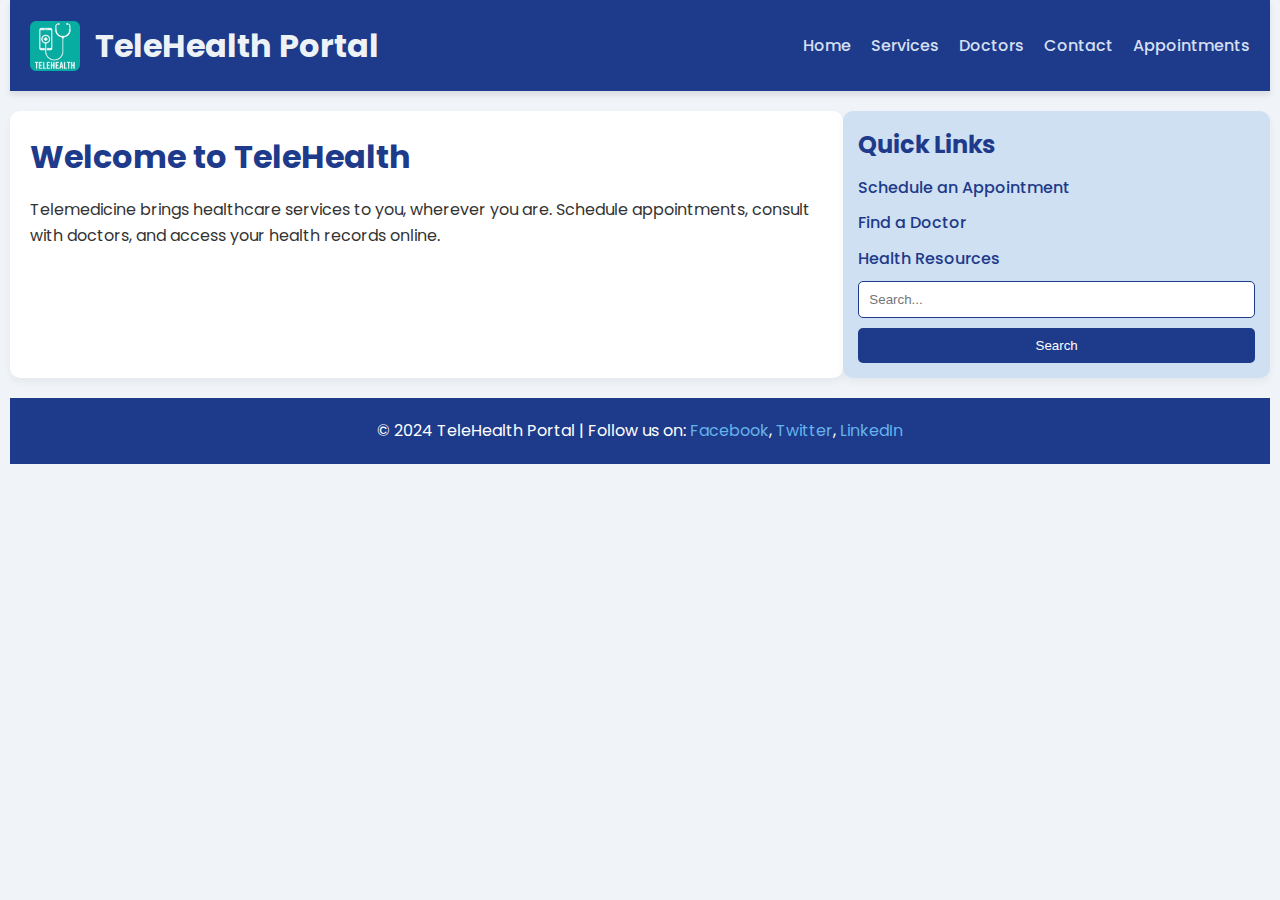
==== index.html @ 18b98689 "initial commit" ====
<!DOCTYPE html>
<html lang="en">
<head>
    <meta charset="UTF-8">
    <meta name="viewport" content="width=device-width, initial-scale=1.0">
    <meta http-equiv="X-UA-Compatible" content="IE=edge">
    <title>TeleHealth Portal</title>
    <link rel="stylesheet" href="styles.css">
</head>
<body>

    <!-- Header Section -->
    <header>
        <div class="logo">
            <img src="images/logo.png.png" alt="TeleHealth Logo">
            <h1>TeleHealth Portal</h1>
        </div>
        <nav>
            <ul id="nav-links">
                <li><a href="#">Home</a></li>
                <li><a href="#">Services</a></li>
                <li><a href="#">Doctors</a></li>
                <li><a href="#">Contact</a></li>
                <li><a href="#">Appointments</a></li>
            </ul>
            <div class="hamburger" onclick="toggleMenu()">&#9776;</div>
        </nav>
    </header>

    <!-- Main Content Section -->
    <main>
        <section class="content">
            <h2>Welcome to TeleHealth</h2>
            <p>Telemedicine brings healthcare services to you, wherever you are. Schedule appointments, consult with doctors, and access your health records online.</p>
        </section>

        <!-- Sidebar Section -->
        <aside class="sidebar">
            <h3>Quick Links</h3>
            <ul>
                <li><a href="#">Schedule an Appointment</a></li>
                <li><a href="#">Find a Doctor</a></li>
                <li><a href="#">Health Resources</a></li>
            </ul>
            <div class="search-bar">
                <input type="text" placeholder="Search...">
                <button>Search</button>
            </div>
        </aside>
    </main>

    <!-- Footer Section -->
    <footer>
        <p>&copy; 2024 TeleHealth Portal | Follow us on: 
            <a href="#">Facebook</a>, 
            <a href="#">Twitter</a>, 
            <a href="#">LinkedIn</a>
        </p>
    </footer>

    <!-- JavaScript for Hamburger Menu -->
    <script>
        function toggleMenu() {
            const navLinks = document.getElementById('nav-links');
            navLinks.classList.toggle('show');
        }
    </script>

</body>
</html>
---- styles.css ----
/* Import Google Fonts */
@import url('https://fonts.googleapis.com/css2?family=Poppins:wght@300;400;500;600&display=swap');

/* General Styles */
* {
    margin: 0;
    padding: 0;
    box-sizing: border-box;
}

body {
    font-family: 'Poppins', sans-serif;
    background-color: #f0f4f8;
    color: #333;
    line-height: 1.6;
    padding: 0 10px;
}

header {
    display: flex;
    justify-content: space-between;
    align-items: center;
    background-color: #1e3a8a;  /* Cool dark blue */
    color: #edf2f7;
    padding: 20px;
    box-shadow: 0 4px 6px rgba(0, 0, 0, 0.1);
}

.logo {
    display: flex;
    align-items: center;
}

.logo img {
    width: 50px;
    height: 50px;
    margin-right: 15px;
}

nav ul {
    list-style: none;
    display: flex;
}

nav ul li {
    margin-left: 20px;
}

nav ul li a {
    color: #d4dff2;
    text-decoration: none;
    font-weight: 500;
    transition: color 0.3s ease;
}

nav ul li a:hover {
    color: #63b3ed;
}

.hamburger {
    display: none;
    font-size: 30px;
    cursor: pointer;
}

main {
    display: flex;
    margin-top: 20px;
}

.content {
    flex: 2;
    padding-right: 20px;
    background-color: #ffffff;
    padding: 20px;
    border-radius: 10px;
    box-shadow: 0 4px 8px rgba(0, 0, 0, 0.05);
}

.content h2 {
    font-size: 2rem;
    color: #1e3a8a;
    margin-bottom: 15px;
}

.sidebar {
    flex: 1;
    background-color: #cfe0f2;
    padding: 15px;
    border-radius: 10px;
    box-shadow: 0 4px 8px rgba(0, 0, 0, 0.05);
}

.sidebar h3 {
    font-size: 1.5rem;
    margin-bottom: 10px;
    color: #1e3a8a;
}

.sidebar ul {
    list-style: none;
}

.sidebar ul li {
    margin-bottom: 10px;
}

.sidebar ul li a {
    color: #1e3a8a;
    text-decoration: none;
    font-weight: 500;
    transition: color 0.3s ease;
}

.sidebar ul li a:hover {
    color: #63b3ed;
}

.sidebar .search-bar input {
    width: 100%;
    padding: 10px;
    margin-bottom: 10px;
    border: 1px solid #1e3a8a;
    border-radius: 5px;
}

.sidebar .search-bar button {
    width: 100%;
    padding: 10px;
    background-color: #1e3a8a;
    color: white;
    border: none;
    border-radius: 5px;
    cursor: pointer;
    transition: background-color 0.3s ease;
}

.sidebar .search-bar button:hover {
    background-color: #63b3ed;
}

footer {
    text-align: center;
    margin-top: 20px;
    padding: 20px;
    background-color: #1e3a8a;
    color: white;
}

footer a {
    color: #63b3ed;
    text-decoration: none;
}

footer a:hover {
    color: #ffffff;
}

/* Media Queries */
@media (max-width: 768px) {
    main {
        flex-direction: column;
    }

    .hamburger {
        display: block;
    }

    nav ul {
        display: none;
        flex-direction: column;
    }

    nav ul.show {
        display: flex;
    }

    .sidebar {
        margin-top: 20px;
    }
}

@media (max-width: 480px) {
    header {
        flex-direction: column;
    }

    nav ul li {
        margin: 10px 0;
    }

    .content {
        padding-right: 0;
    }
}
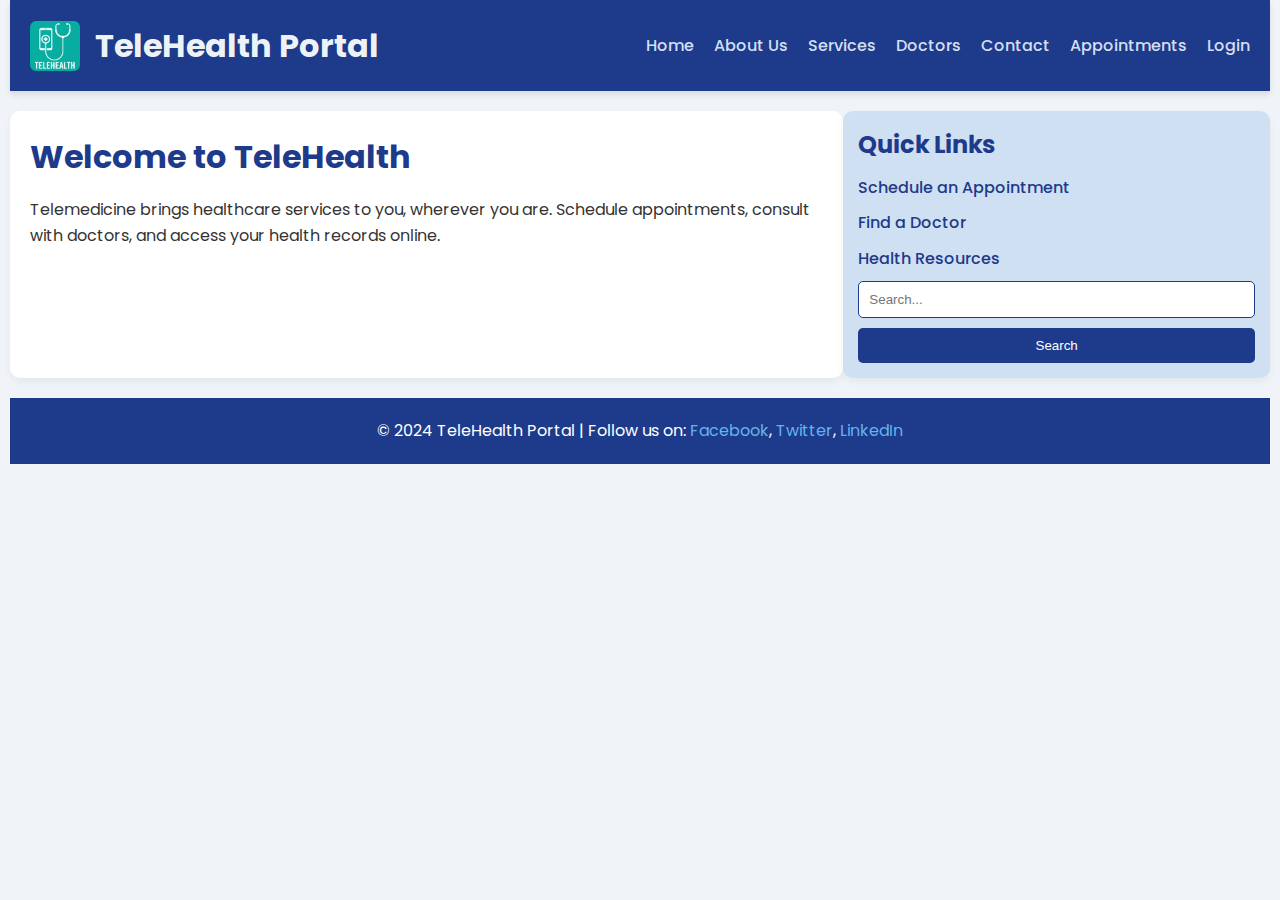
==== commit c8c95d4c: "updated" ====
--- a/index.html
+++ b/index.html
@@ -18,10 +18,12 @@
         <nav>
             <ul id="nav-links">
                 <li><a href="#">Home</a></li>
+                <li><a href="#about">About Us</a></li>
                 <li><a href="#">Services</a></li>
                 <li><a href="#">Doctors</a></li>
                 <li><a href="#">Contact</a></li>
                 <li><a href="#">Appointments</a></li>
+                <li><a href="./login.html">Login</a></li>
             </ul>
             <div class="hamburger" onclick="toggleMenu()">&#9776;</div>
         </nav>
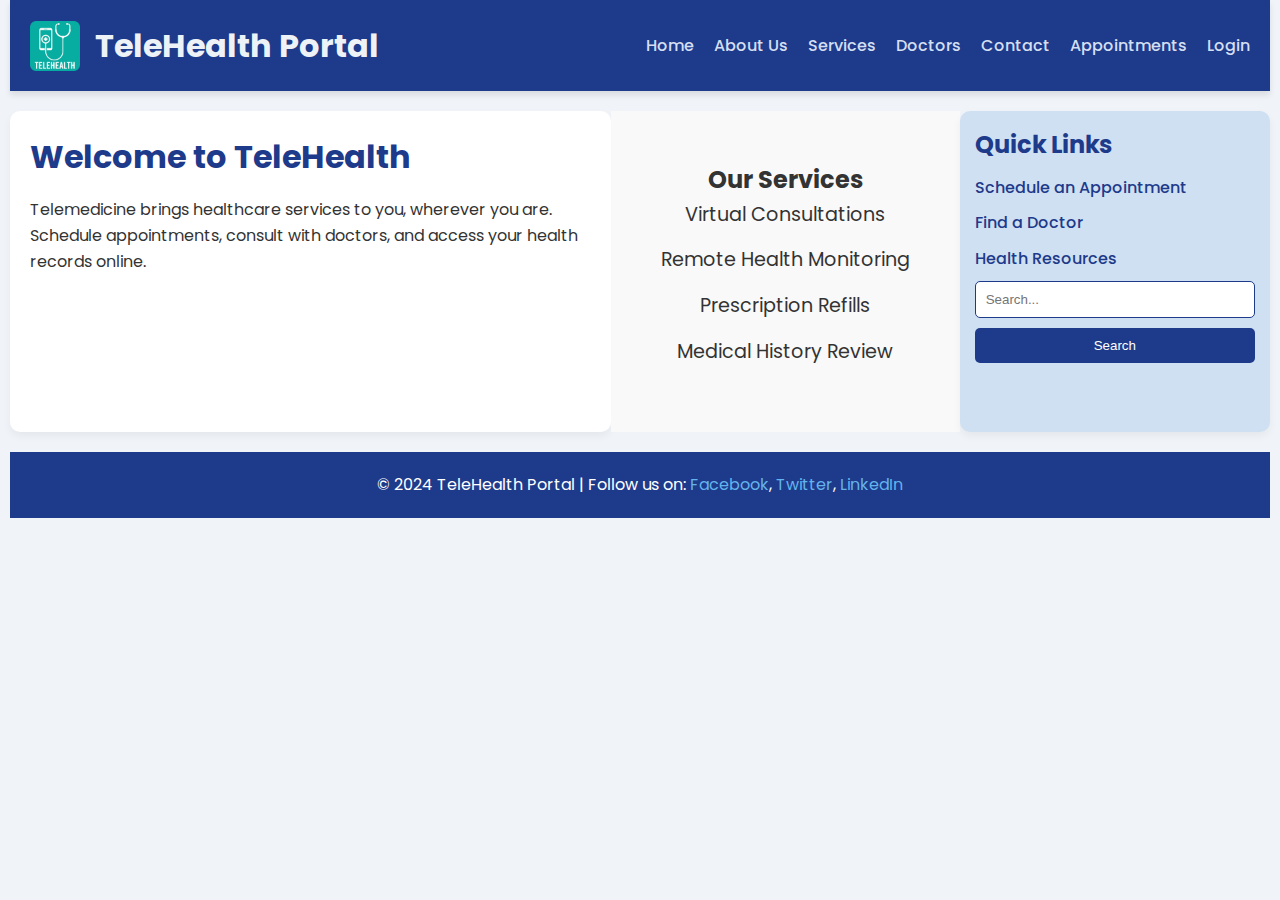
==== commit e253e679: "updates" ====
--- a/index.html
+++ b/index.html
@@ -5,7 +5,221 @@
     <meta name="viewport" content="width=device-width, initial-scale=1.0">
     <meta http-equiv="X-UA-Compatible" content="IE=edge">
     <title>TeleHealth Portal</title>
-    <link rel="stylesheet" href="styles.css">
+    <link rel="stylesheet" href="styles.css"> <!-- Link to your CSS file -->
+    <style>
+        /* Import Google Fonts */
+        @import url('https://fonts.googleapis.com/css2?family=Poppins:wght@300;400;500;600&display=swap');
+
+        /* General Styles */
+        * {
+            margin: 0;
+            padding: 0;
+            box-sizing: border-box;
+        }
+
+        body {
+            font-family: 'Poppins', sans-serif;
+            background-color: #f0f4f8;
+            color: #333;
+            line-height: 1.6;
+            padding: 0 10px;
+        }
+
+        header {
+            display: flex;
+            justify-content: space-between;
+            align-items: center;
+            background-color: #1e3a8a;  /* Cool dark blue */
+            color: #edf2f7;
+            padding: 20px;
+            box-shadow: 0 4px 6px rgba(0, 0, 0, 0.1);
+        }
+
+        .logo {
+            display: flex;
+            align-items: center;
+        }
+
+        .logo img {
+            width: 50px;
+            height: 50px;
+            margin-right: 15px;
+        }
+
+        nav ul {
+            list-style: none;
+            display: flex;
+        }
+
+        nav ul li {
+            margin-left: 20px;
+        }
+
+        nav ul li a {
+            color: #d4dff2;
+            text-decoration: none;
+            font-weight: 500;
+            transition: color 0.3s ease;
+        }
+
+        nav ul li a:hover {
+            color: #63b3ed;
+        }
+
+        .hamburger {
+            display: none;
+            font-size: 30px;
+            cursor: pointer;
+        }
+
+        main {
+            display: flex;
+            margin-top: 20px;
+        }
+
+        .content {
+            flex: 2;
+            padding-right: 20px;
+            background-color: #ffffff;
+            padding: 20px;
+            border-radius: 10px;
+            box-shadow: 0 4px 8px rgba(0, 0, 0, 0.05);
+        }
+
+        .content h2 {
+            font-size: 2rem;
+            color: #1e3a8a;
+            margin-bottom: 15px;
+        }
+
+        .sidebar {
+            flex: 1;
+            background-color: #cfe0f2;
+            padding: 15px;
+            border-radius: 10px;
+            box-shadow: 0 4px 8px rgba(0, 0, 0, 0.05);
+        }
+
+        .sidebar h3 {
+            font-size: 1.5rem;
+            margin-bottom: 10px;
+            color: #1e3a8a;
+        }
+
+        .sidebar ul {
+            list-style: none;
+        }
+
+        .sidebar ul li {
+            margin-bottom: 10px;
+        }
+
+        .sidebar ul li a {
+            color: #1e3a8a;
+            text-decoration: none;
+            font-weight: 500;
+            transition: color 0.3s ease;
+        }
+
+        .sidebar ul li a:hover {
+            color: #63b3ed;
+        }
+
+        .sidebar .search-bar input {
+            width: 100%;
+            padding: 10px;
+            margin-bottom: 10px;
+            border: 1px solid #1e3a8a;
+            border-radius: 5px;
+        }
+
+        .sidebar .search-bar button {
+            width: 100%;
+            padding: 10px;
+            background-color: #1e3a8a;
+            color: white;
+            border: none;
+            border-radius: 5px;
+            cursor: pointer;
+            transition: background-color 0.3s ease;
+        }
+
+        .sidebar .search-bar button:hover {
+            background-color: #63b3ed;
+        }
+
+        footer {
+            text-align: center;
+            margin-top: 20px;
+            padding: 20px;
+            background-color: #1e3a8a;
+            color: white;
+        }
+
+        footer a {
+            color: #63b3ed;
+            text-decoration: none;
+        }
+
+        footer a:hover {
+            color: #ffffff;
+        }
+
+        /* Services Section */
+        #services {
+            padding: 50px;
+            background-color: #f9f9f9;
+            text-align: center; /* Center align the text */
+        }
+
+        #services ul {
+            list-style: none; /* Remove bullet points */
+            padding: 0;
+        }
+
+        #services ul li {
+            font-size: 1.2em; /* Increase font size */
+            margin-bottom: 15px; /* Add spacing between list items */
+        }
+
+        /* Media Queries */
+        @media (max-width: 768px) {
+            main {
+                flex-direction: column;
+            }
+
+            .hamburger {
+                display: block;
+            }
+
+            nav ul {
+                display: none;
+                flex-direction: column;
+            }
+
+            nav ul.show {
+                display: flex;
+            }
+
+            .sidebar {
+                margin-top: 20px;
+            }
+        }
+
+        @media (max-width: 480px) {
+            header {
+                flex-direction: column;
+            }
+
+            nav ul li {
+                margin: 10px 0;
+            }
+
+            .content {
+                padding-right: 0;
+            }
+        }
+    </style>
 </head>
 <body>
 
@@ -19,7 +233,7 @@
             <ul id="nav-links">
                 <li><a href="#">Home</a></li>
                 <li><a href="#about">About Us</a></li>
-                <li><a href="#">Services</a></li>
+                <li><a href="#services">Services</a></li>
                 <li><a href="#">Doctors</a></li>
                 <li><a href="#">Contact</a></li>
                 <li><a href="#">Appointments</a></li>
@@ -34,6 +248,17 @@
         <section class="content">
             <h2>Welcome to TeleHealth</h2>
             <p>Telemedicine brings healthcare services to you, wherever you are. Schedule appointments, consult with doctors, and access your health records online.</p>
+        </section>
+
+        <!-- Services Section -->
+        <section id="services">
+            <h2>Our Services</h2>
+            <ul>
+                <li>Virtual Consultations</li>
+                <li>Remote Health Monitoring</li>
+                <li>Prescription Refills</li>
+                <li>Medical History Review</li>
+            </ul>
         </section>
 
         <!-- Sidebar Section -->
@@ -67,7 +292,16 @@
             navLinks.classList.toggle('show');
         }
     </script>
+<!-- Start of LiveChat (www.livechat.com) code -->
+<script>
+    window.__lc = window.__lc || {};
+    window.__lc.license = 18563730;
+    window.__lc.integration_name = "manual_onboarding";
+    window.__lc.product_name = "livechat";
+    ;(function(n,t,c){function i(n){return e._h?e._h.apply(null,n):e._q.push(n)}var e={_q:[],_h:null,_v:"2.0",on:function(){i(["on",c.call(arguments)])},once:function(){i(["once",c.call(arguments)])},off:function(){i(["off",c.call(arguments)])},get:function(){if(!e._h)throw new Error("[LiveChatWidget] You can't use getters before load.");return i(["get",c.call(arguments)])},call:function(){i(["call",c.call(arguments)])},init:function(){var n=t.createElement("script");n.async=!0,n.type="text/javascript",n.src="https://cdn.livechatinc.com/tracking.js",t.head.appendChild(n)}};!n.__lc.asyncInit&&e.init(),n.LiveChatWidget=n.LiveChatWidget||e}(window,document,[].slice))
+</script>
+<noscript><a href="https://www.livechat.com/chat-with/18563730/" rel="nofollow">Chat with us</a>, powered by <a href="https://www.livechat.com/?welcome" rel="noopener nofollow" target="_blank">LiveChat</a></noscript>
+<!-- End of LiveChat code -->
 
 </body>
 </html>
-
